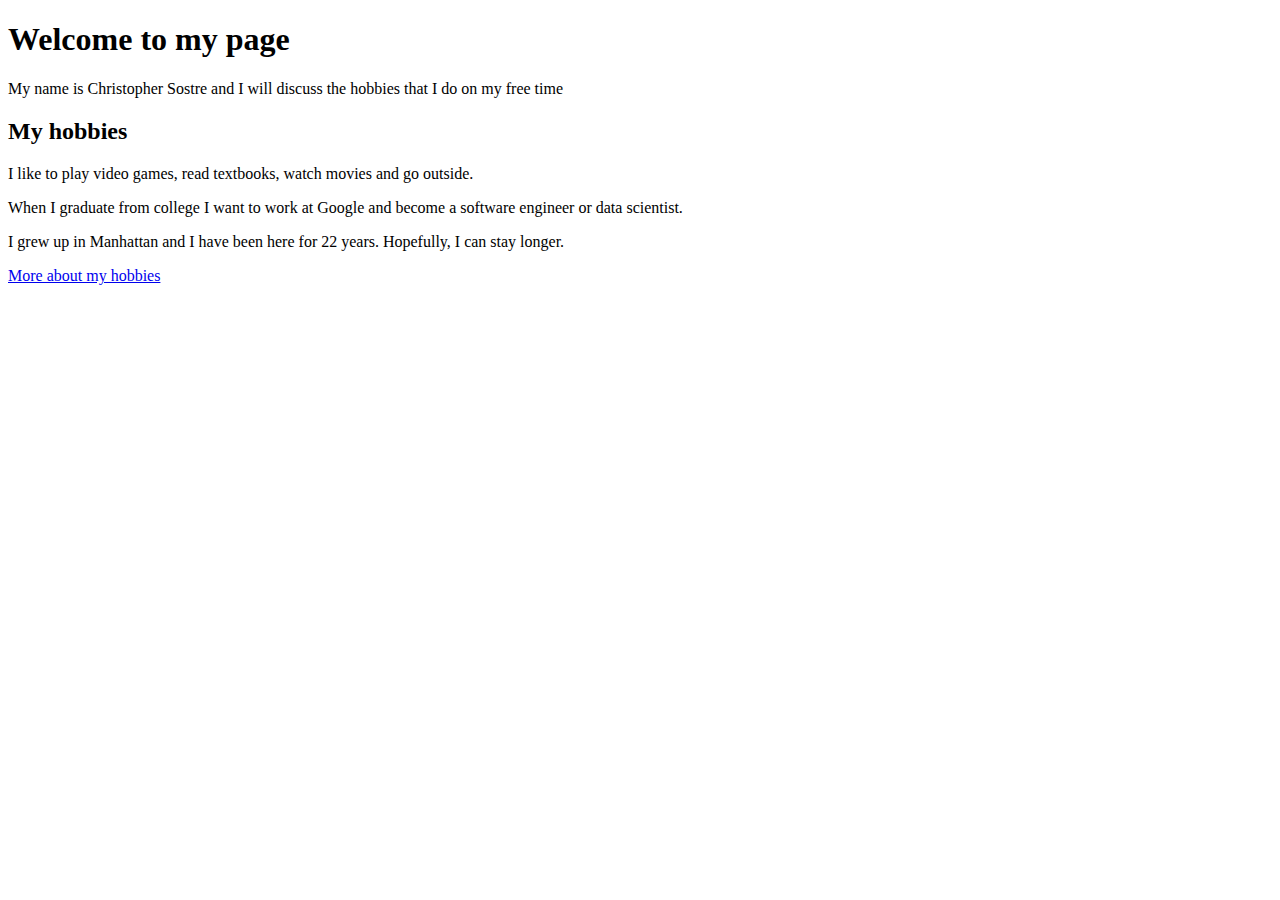
==== About_Christopher.html @ aa4cc906 "Finshed web page" ====
<!DOCTYPE html>
<html>

    <head>
        <meta charset="utf-8">
        <title>About Christopher</title>
        <h1>Welcome to my page</h1>
    </head>

    <body>
        <p>My name is Christopher Sostre and I will discuss the hobbies that I do on my free time</p>
        <p></p>
        <h2>My hobbies</h2>
        <p>I like to play video games, read textbooks, watch movies and go outside.</p>
        <p>When I graduate from college I want to work at Google and become a software engineer or data scientist.</p>
        <p>I grew up in Manhattan and I have been here for 22 years. Hopefully, I can stay longer. </p>
        
        <li><a href="http://127.0.0.1:5500/Christopher's_hobbies.html">More about my hobbies</a></li>
    </body>

</html>
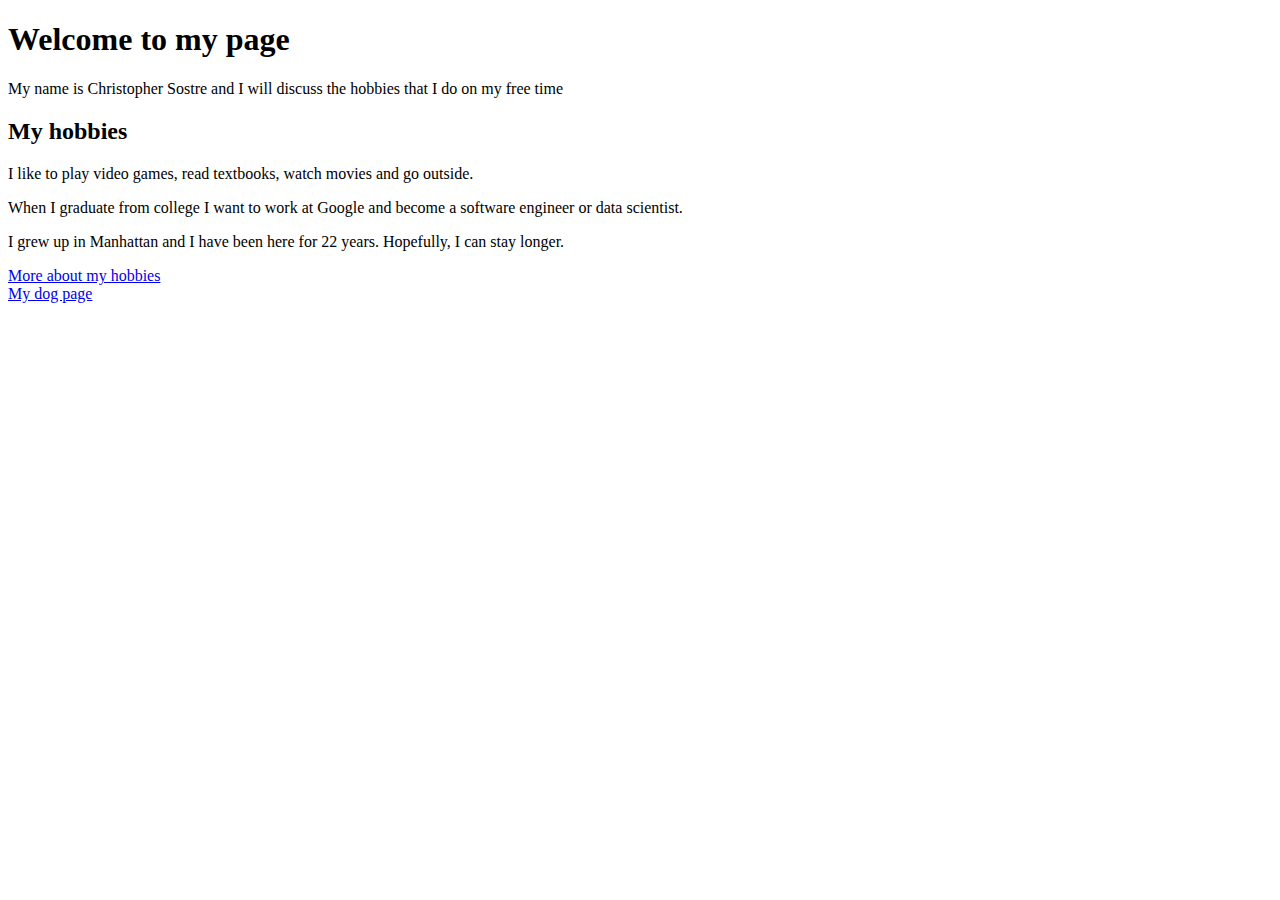
==== commit e3d8fd04: "more code" ====
--- a/About_Christopher.html
+++ b/About_Christopher.html
@@ -16,6 +16,7 @@
         <p>I grew up in Manhattan and I have been here for 22 years. Hopefully, I can stay longer. </p>
         
         <li><a href="http://127.0.0.1:5500/Christopher's_hobbies.html">More about my hobbies</a></li>
+        <li><a href="http://127.0.0.1:5500/Dog.html">My dog page</a></li>
     </body>
 
 </html>